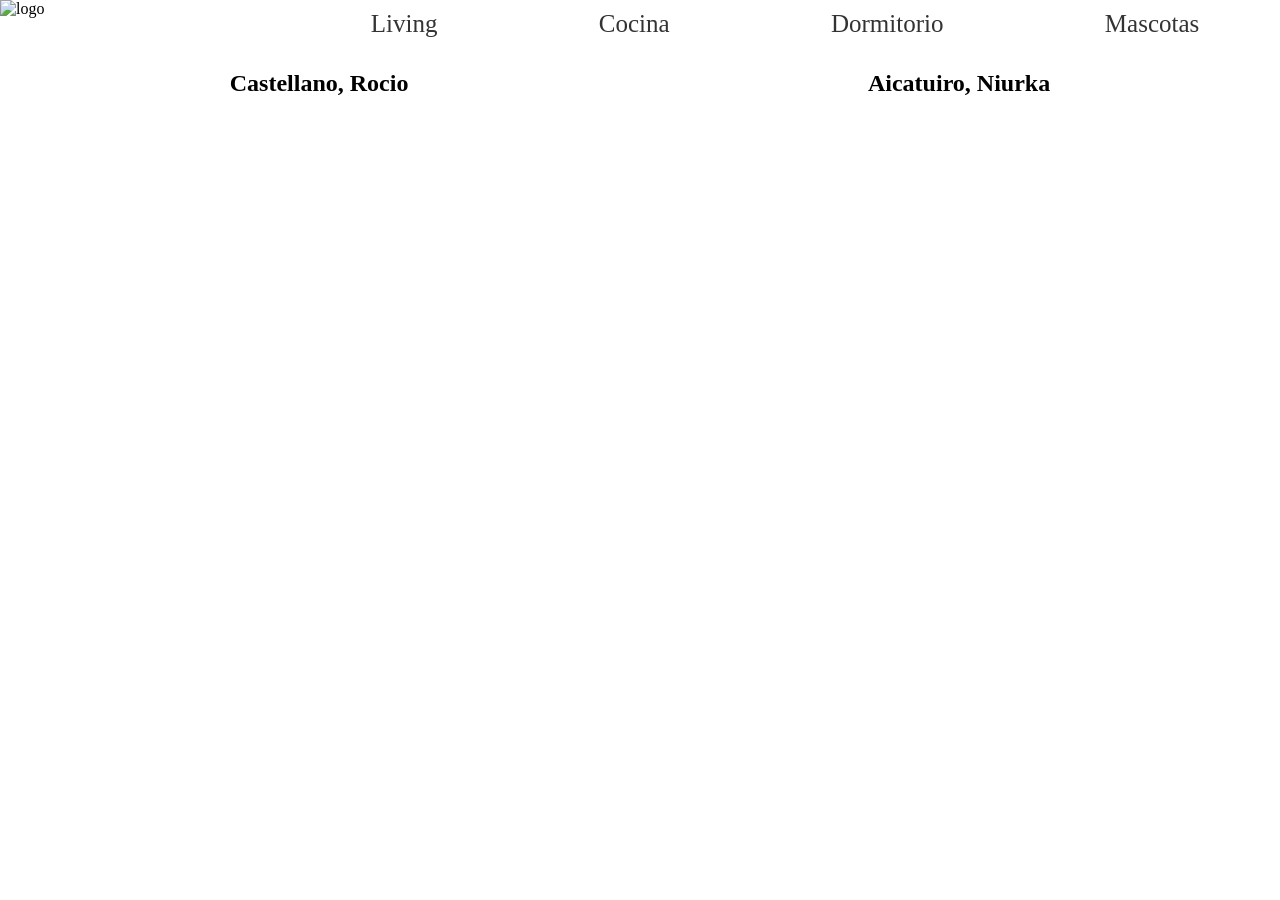
==== menu/menu.html @ f0ba9080 "Primer commit" ====
<!DOCTYPE html>
<html lang="es">
<head>
    <meta charset="UTF-8">
    <meta name="viewport" content="width=device-width, initial-scale=1.0">
    <title>NikuKyu Home ♥</title>
    <link rel="stylesheet" href="menu.css">
    <link rel="icon" type="image/png" href="imagenes/favicon.png" id="icono" >
</head>
<body>
    <header>
        <img src="imagenes/logo.png" alt="logo" id="logo">
        <nav>                 
            <a href="/living/living.html">Living</a>
            <a href="/cocina/cocina.html">Cocina</a>
            <a href="/dormitorio/dormitorio.html">Dormitorio</a>
            <a href="mascotas/mascotas.html">Mascotas</a>
        </nav>
    </header>
    <main>
        
    </main>

    <footer>
        <h2>Castellano, Rocio</h2>
        <h2>Aicatuiro, Niurka</h2>
    </footer>

    <script src="menu.js"></script>
</body>
</html>
---- menu/menu.css ----
@font-face{
    font-family: "Matcha";
    src: url("fuentes/Matcha Style.ttf") format("truetype");
}

*{
    margin: 0;
    padding: 0;
    box-sizing: border-box;
}

header{
    display: flex;
}
#logo{
    height: 70px;
    width: 300px;
}
nav{
    /*border: 1px black solid ;*/
    display: flex;
    width: 80%;
    padding-top: 10px;
    justify-content:space-around;
}


a{
    font-family: 'Matcha','Impact';
    font-size: 25px;
    color: #333333;
    text-decoration: none; /* elimina la decoracion(el subrayado)*/
}
a:hover{
    color: #d26a83;
    font-size:27px;
}

#icono{
    font-size: 32px;
}
footer{
    font-family: 'Matcha','Impact';
    display: flex;
    justify-content: space-around;
}
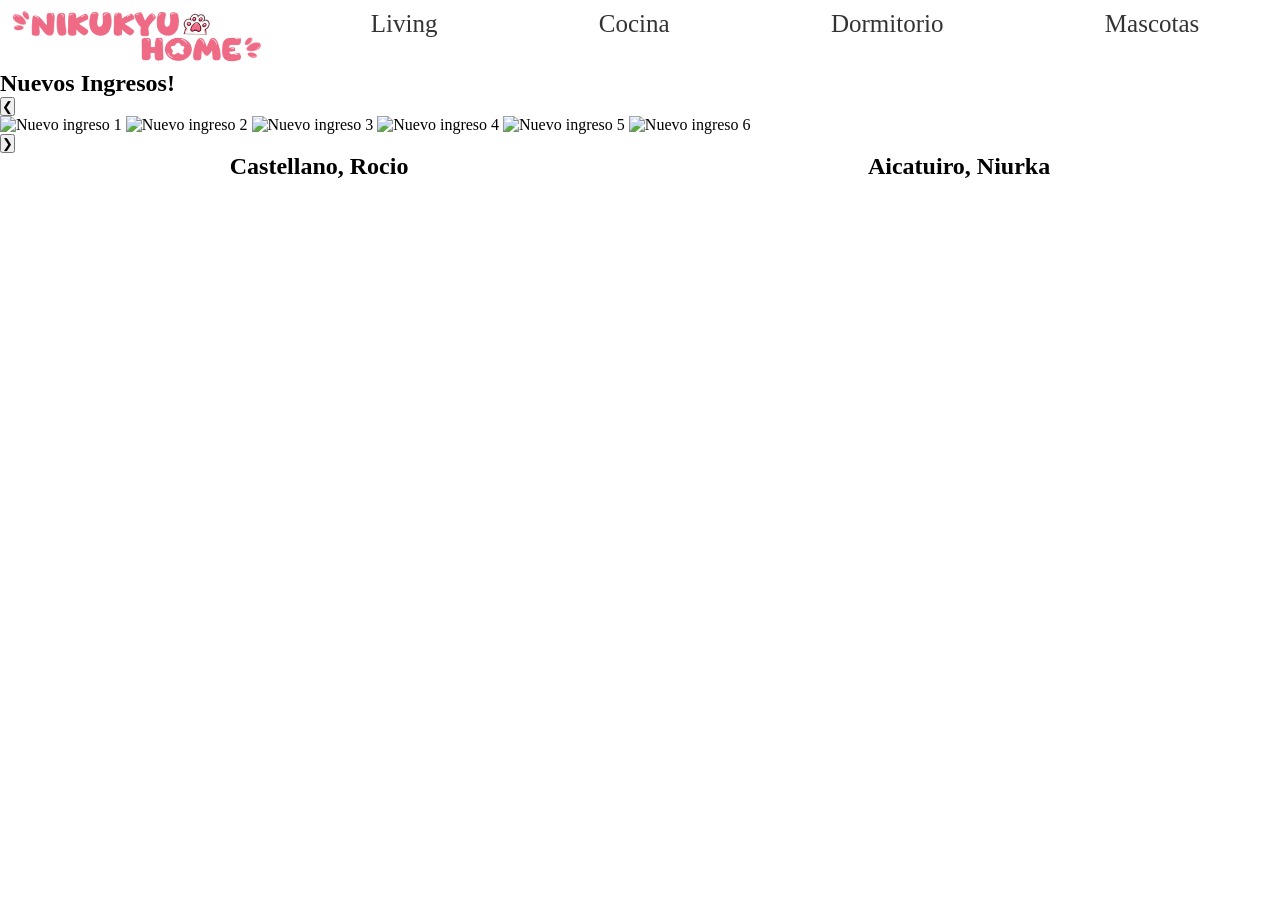
==== commit f4d8f7ac: "Pagina de bienvenida" ====
--- a/menu/menu.html
+++ b/menu/menu.html
@@ -1,31 +1,48 @@
-<!DOCTYPE html>
+<!doctype html>
 <html lang="es">
-<head>
-    <meta charset="UTF-8">
-    <meta name="viewport" content="width=device-width, initial-scale=1.0">
+  <head>
+    <meta charset="UTF-8" />
+    <meta name="viewport" content="width=device-width, initial-scale=1.0" />
     <title>NikuKyu Home ♥</title>
-    <link rel="stylesheet" href="menu.css">
-    <link rel="icon" type="image/png" href="imagenes/favicon.png" id="icono" >
-</head>
-<body>
+    <link rel="stylesheet" href="menu.css" />
+    <link rel="icon" type="image/png" href="imagenes/favicon.png" id="icono" />
+  </head>
+  <body>
     <header>
-        <img src="imagenes/logo.png" alt="logo" id="logo">
-        <nav>                 
-            <a href="/living/living.html">Living</a>
-            <a href="/cocina/cocina.html">Cocina</a>
-            <a href="/dormitorio/dormitorio.html">Dormitorio</a>
-            <a href="mascotas/mascotas.html">Mascotas</a>
-        </nav>
+      <img src="../imagenes/logo.png" alt="logo" id="logo" />
+      <nav>
+        <a href="/living/living.html">Living</a>
+        <a href="/cocina/cocina.html">Cocina</a>
+        <a href="/dormitorio/dormitorio.html">Dormitorio</a>
+        <a href="mascotas/mascotas.html">Mascotas</a>
+      </nav>
     </header>
     <main>
-        
+      <h2>Nuevos Ingresos!</h2>
+
+      <div id="carrusel">
+        <button id="anterior-img">&#10094;</button>
+
+        <div id="ventana">
+          <div id="pista">
+            <img src="imagenes/puf-tostada.jpg" alt=" Nuevo ingreso 1" />
+            <img src="imagenes/foto2.jpg" alt="Nuevo ingreso 2" />
+            <img src="imagenes/foto3.jpg" alt="Nuevo ingreso 3" />
+            <img src="imagenes/foto4.jpg" alt="Nuevo ingreso 4" />
+            <img src="imagenes/foto5.jpg" alt="Nuevo ingreso 5" />
+            <img src="imagenes/foto6.jpg" alt="Nuevo ingreso 6" />
+          </div>
+        </div>
+
+        <button id="siguiente-img">&#10095;</button>
+      </div>
     </main>
 
     <footer>
-        <h2>Castellano, Rocio</h2>
-        <h2>Aicatuiro, Niurka</h2>
+      <h2>Castellano, Rocio</h2>
+      <h2>Aicatuiro, Niurka</h2>
     </footer>
 
     <script src="menu.js"></script>
-</body>
-</html>+  </body>
+</html>
